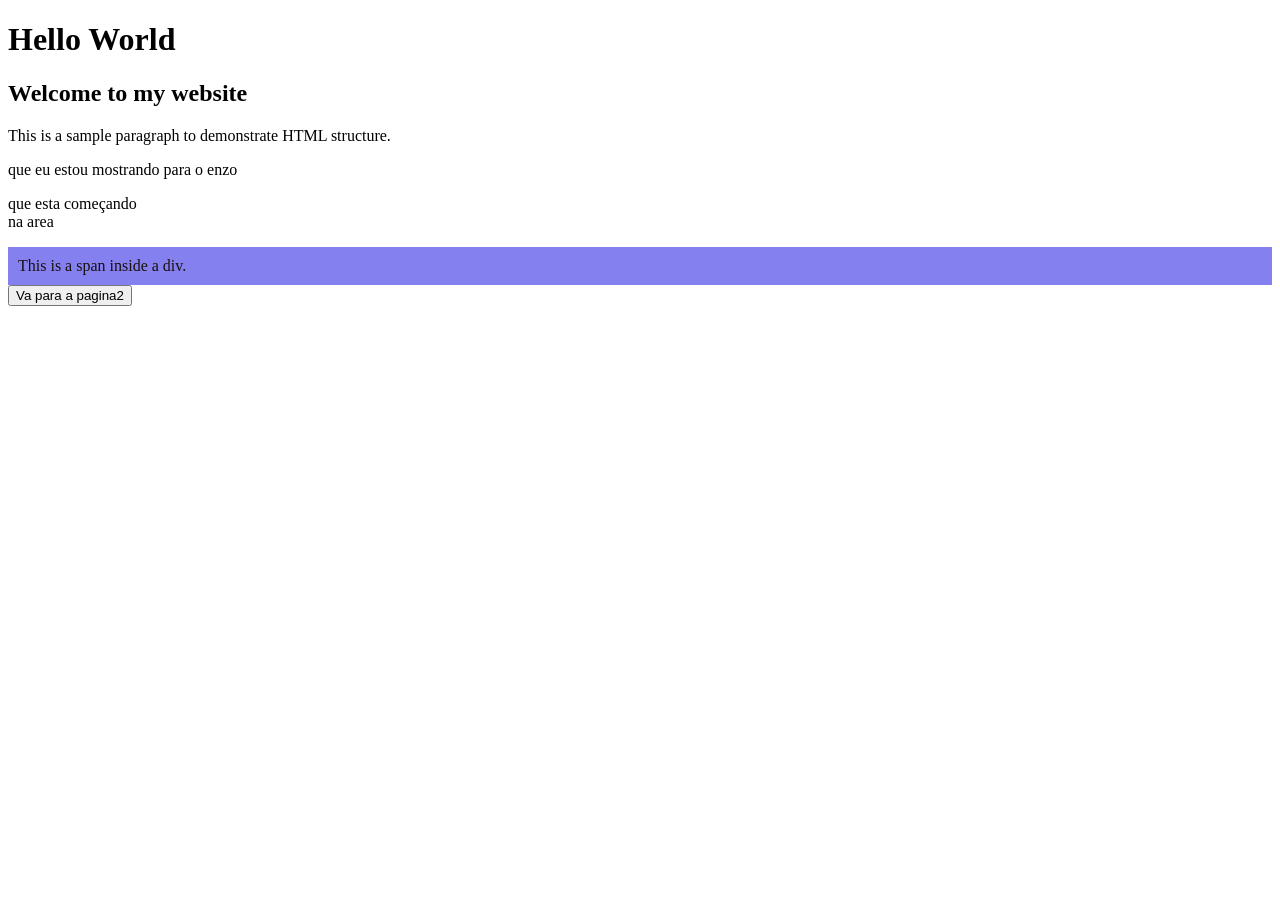
==== paginas/index.html @ 2e006784 "separei as pastas e criei o css" ====
<!DOCTYPE html>
<html lang="en">
<head>
    <meta charset="UTF-8">
    <meta name="viewport" content="width=device-width, initial-scale=1.0">
    <title>Teste</title>
</head>
<body>
    <h1>Hello World</h1>
    <h2>Welcome to my website</h2>
    <p>This is a sample paragraph to demonstrate HTML structure.</p>
    que eu estou mostrando para o enzo <br>
    <p>que esta começando <br>na area</p>
    <div style="background-color: rgb(133, 128, 240); padding: 10px; font-size:medium; color: rgb(26, 15, 15); container-type: unset ;">
        <span>This is a span inside a div.</span>
    </div>

     <button 
    onclick="window.location.href='pagina2.html';">
        Va para a pagina2
    </button>
</body>
</html>
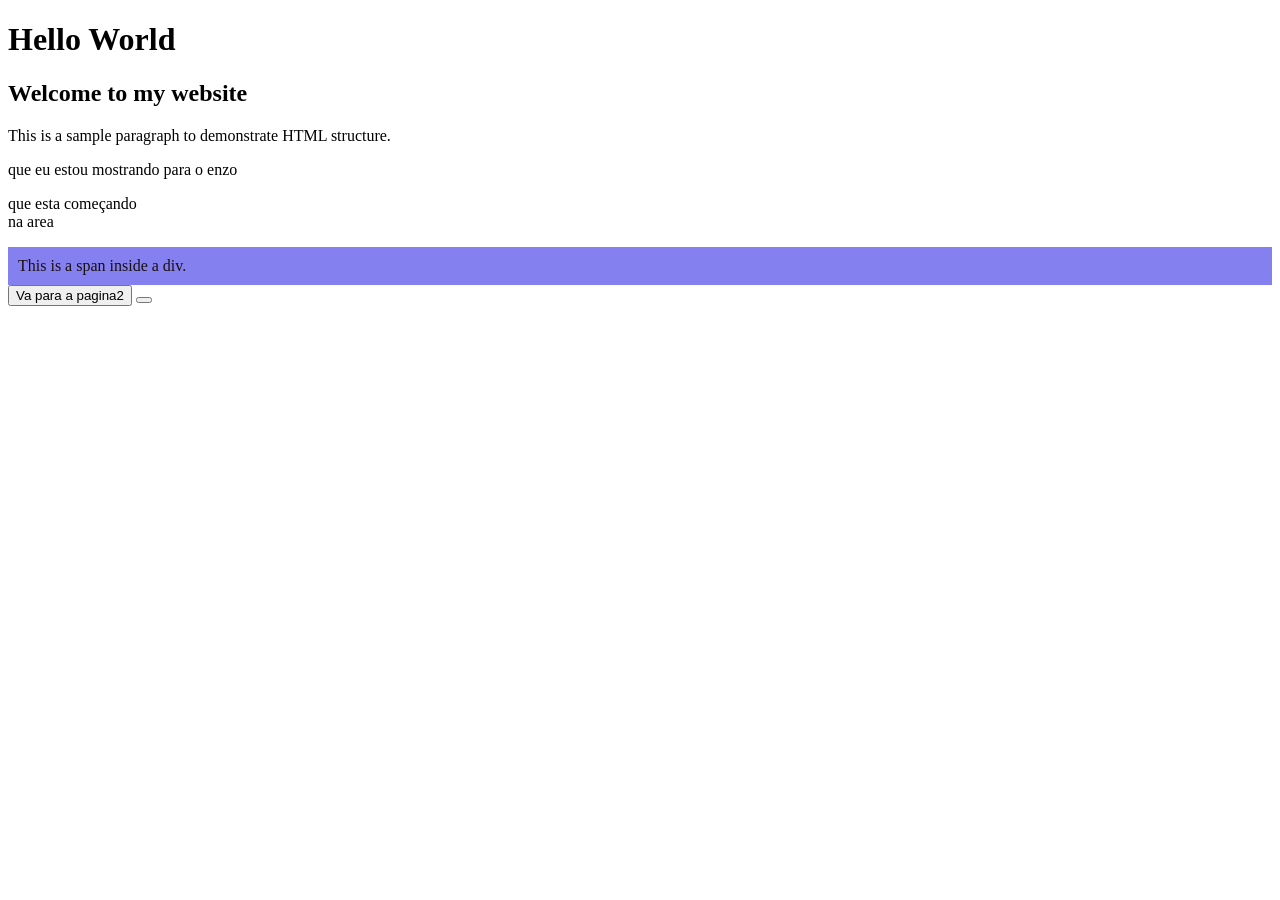
==== commit 2a289340: "criei a pagina 4" ====
--- a/paginas/index.html
+++ b/paginas/index.html
@@ -2,6 +2,7 @@
 <html lang="en">
 <head>
     <meta charset="UTF-8">
+    <href="/shared/estilos.css" rel="stylesheet">
     <meta name="viewport" content="width=device-width, initial-scale=1.0">
     <title>Teste</title>
 </head>
@@ -19,6 +20,8 @@
     onclick="window.location.href='pagina2.html';">
         Va para a pagina2
     </button>
+    <button
+    onclick="window.location.href='pagina4.html';">
 </body>
 </html>
 
